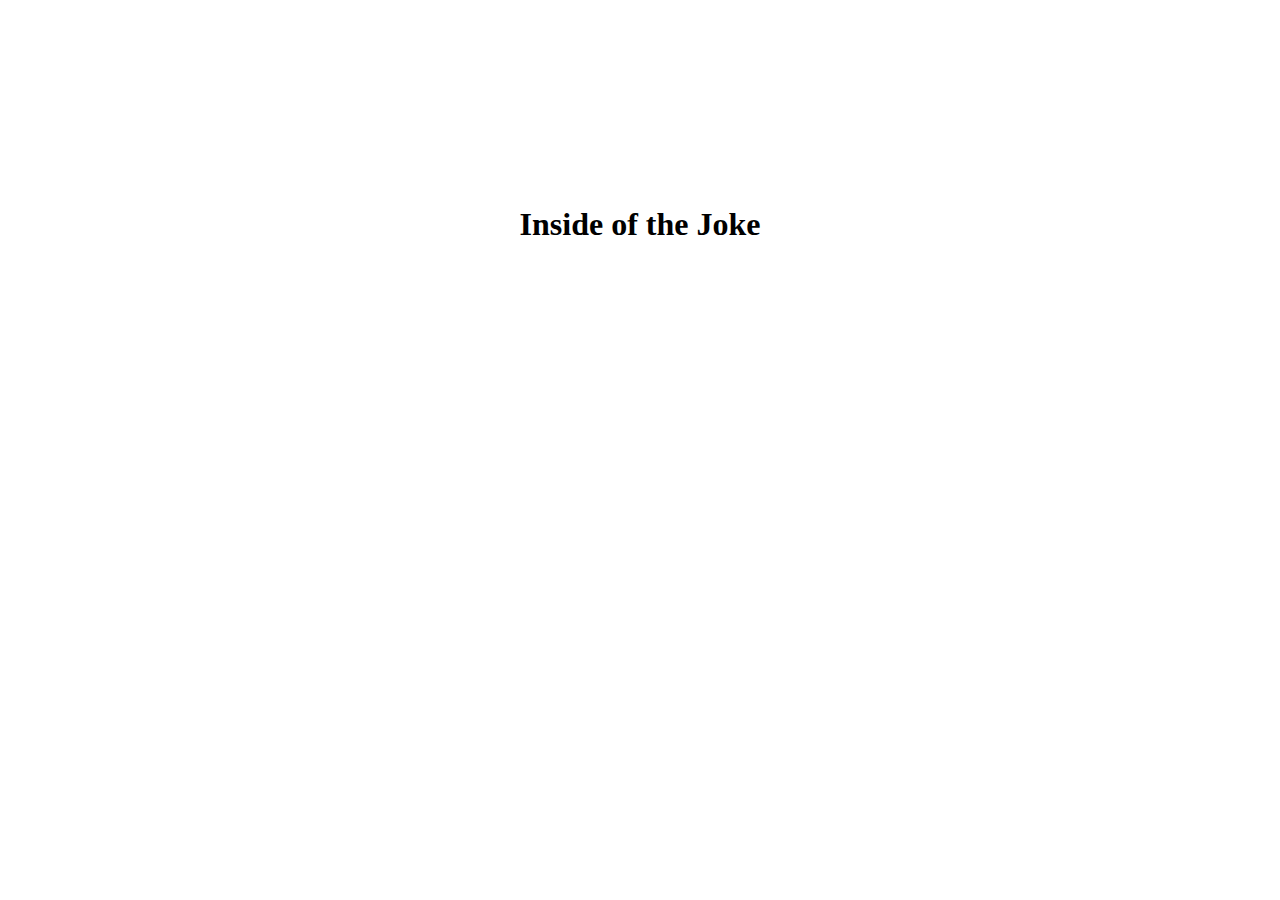
==== 10111.html @ bc506664 "Add files via upload" ====
<!DOCTYPE HTML>
<html lang="es">

<!-- Web Site diseñada y programada por Alexandre Varela Sixto - ShellDredd
     Todos los derechos correspondientes a esta Web Site están registrados -->

<!--      .-----.
   .' -   - '.
  /  .-. .-.  \
  |  | | | |  |     ShellDredd Society
   \ \o/ \o/ /       -The cyber side-
  _/    ^    \_
 | \  '---'  / |
 / /`--. .--`\ \
/ /'---` `---'\ \
'.__.       .__.'
    `|     |`
     |     \
     \      '--.
      '.        `\
        `'---.   |
           ,__) /
            `..' -->
	
<head>
    <meta charset="UTF-8" />
    <meta name="viewport" content="width=device-width, user-scalable=no, initial-scale=1.0, maximum-scale=1.0, minimum-scale=1.0" />
    <meta http-equiv="cache-control" content="no-cache"/>
    <link rel="profile" href="https://gmpg.org/xfn/11" />
    <meta name="robots" content="index,follow" />
    <meta name="description" content="ShellDredd es una comunidad tecnológica donde nos reunimos programadores, SysAdmin, estudiantes o autodidactas de seguridad informática y de tecnología en general." />
    <meta name="keywords" content="shelldredd, hacker, hacking, blog seguridad informática, comunidad linux, comunidad gnu, youtuber linux, directo sobre linux, comunidad programadores"/>
    <meta rel="canonical" href="https://shelldredd.github.io/ShellDredd/" />
    <meta name="author" content="Alexandre Varela Sixto" />
    <meta name="copyright" content="Alexandre Varela Sixto" />

    <meta property=”og:type” content=”article” />
    <meta property=”og:title” content=”ShellDredd Hacking” />
    <meta property=”og:description” content=”ShellDredd Hacker” />
    <meta property=”og:image” content=”https://avatars3.githubusercontent.com/u/70167960?s=460&u=a6a16627c52a6bcc024883d0c40e0beb9647f315&v=4” />
    <meta property=”og:url” content=”ENLACE PERMANENTE” />
    <meta property=”og:site_name” content=”ShellDredd” />
    <link  rel="icon"   href="images/flaticon1.jpeg" type="image/jpeg" sizes="16x16" />


    <link href="maquillaje.css" rel="stylesheet">

    <title>Hacking Society</title>


</head>

<body>

    <div id="contenedor_carga">
        <div id="carga"></div>
    </div>

    <script>
        window.onload = function(){
            var contenedor = document.getElementById('contenedor_carga');
            
            contenedor.style.visibility = 'hidden';
            contenedor.style.opacity = '0';
        }
    </script>

<main class="main">
    <div class="inside"><h1 class="t" align="center"><br><br><br><br><br>Inside of the Joke</h1></div>
    

</body>
</html>
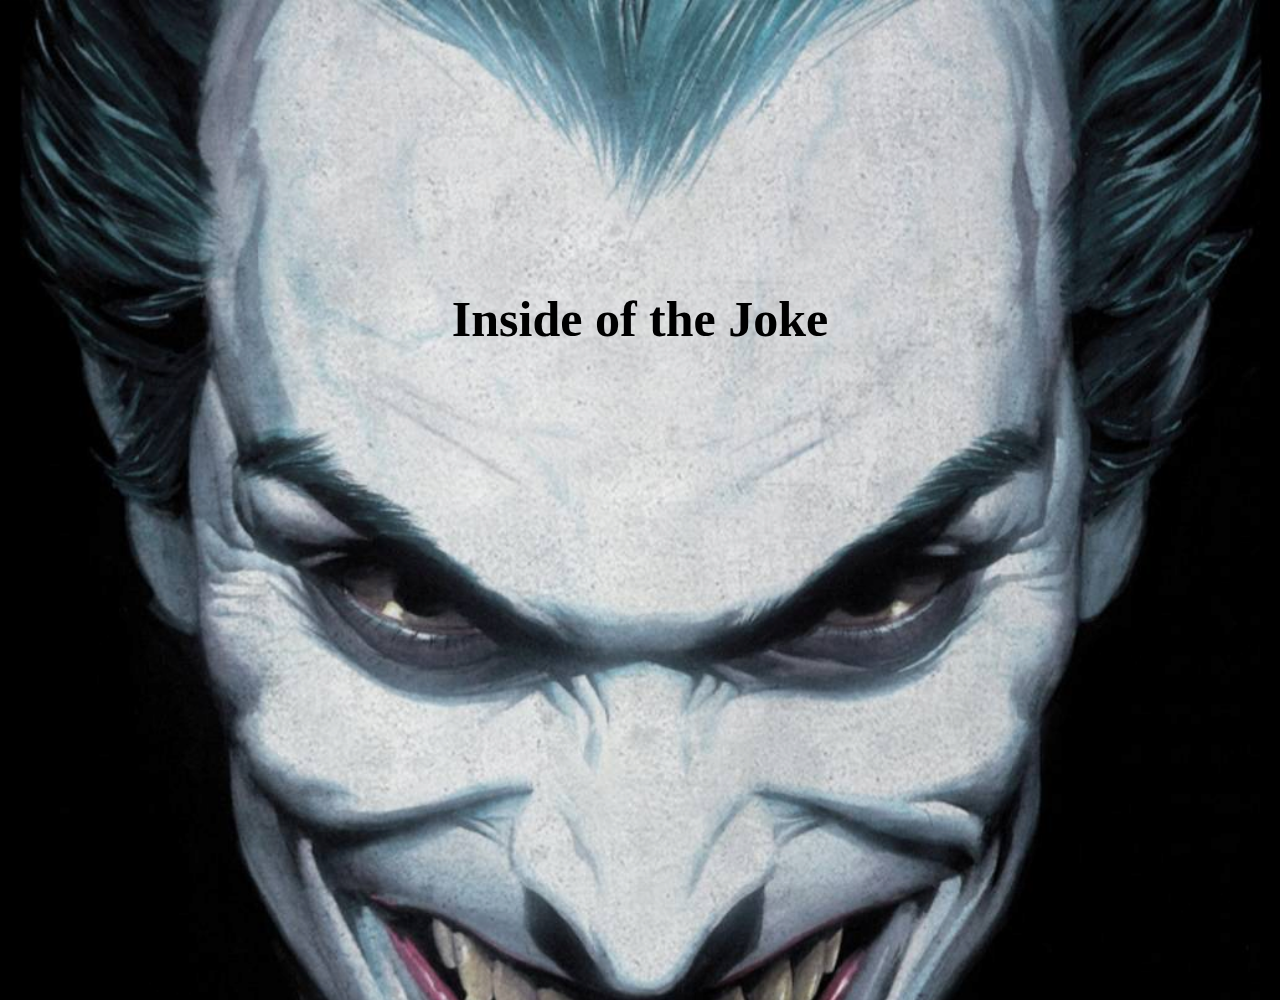
==== commit 5aeca298: "Update 10111.html" ====
--- a/10111.html
+++ b/10111.html
@@ -1,8 +1,5 @@
 <!DOCTYPE HTML>
 <html lang="es">
-
-<!-- Web Site diseñada y programada por Alexandre Varela Sixto - ShellDredd
-     Todos los derechos correspondientes a esta Web Site están registrados -->
 
 <!--      .-----.
    .' -   - '.
@@ -28,16 +25,10 @@
     <meta http-equiv="cache-control" content="no-cache"/>
     <link rel="profile" href="https://gmpg.org/xfn/11" />
     <meta name="robots" content="index,follow" />
-    <meta name="description" content="ShellDredd es una comunidad tecnológica donde nos reunimos programadores, SysAdmin, estudiantes o autodidactas de seguridad informática y de tecnología en general." />
-    <meta name="keywords" content="shelldredd, hacker, hacking, blog seguridad informática, comunidad linux, comunidad gnu, youtuber linux, directo sobre linux, comunidad programadores"/>
-    <meta rel="canonical" href="https://shelldredd.github.io/ShellDredd/" />
-    <meta name="author" content="Alexandre Varela Sixto" />
-    <meta name="copyright" content="Alexandre Varela Sixto" />
 
     <meta property=”og:type” content=”article” />
-    <meta property=”og:title” content=”ShellDredd Hacking” />
-    <meta property=”og:description” content=”ShellDredd Hacker” />
-    <meta property=”og:image” content=”https://avatars3.githubusercontent.com/u/70167960?s=460&u=a6a16627c52a6bcc024883d0c40e0beb9647f315&v=4” />
+    <meta property=”og:title” content=”ShellDredd Love” />
+    <meta property=”og:description” content=”ShellDredd Joker” />
     <meta property=”og:url” content=”ENLACE PERMANENTE” />
     <meta property=”og:site_name” content=”ShellDredd” />
     <link  rel="icon"   href="images/flaticon1.jpeg" type="image/jpeg" sizes="16x16" />
@@ -70,4 +61,4 @@
     
 
 </body>
-</html>+</html>
--- a/maquillaje.css
+++ b/maquillaje.css
@@ -0,0 +1,172 @@
+/* 
+   .' -   - '.
+  /  .-. .-.  \
+  |  | | | |  |     ShellDredd Society
+   \ \o/ \o/ /       -The cyber side-
+  _/    ^    \_
+ | \  '---'  / |
+ / /`--. .--`\ \
+/ /'---` `---'\ \
+'.__.       .__.'
+    `|     |`
+     |     \
+     \      '--.
+      '.        `\
+        `'---.   |
+           ,__) /
+            `..' */
+
+* {
+  margin: 0;
+  padding: 0;
+}
+            
+#contenedor_carga{
+  background-image: url(https://media2.giphy.com/media/Cu4tz21wSm4Jq/giphy.gif?cid=ecf05e47e41dcd4b76ab1f9ce0e38a8c6647fd175c9b368b&rid=giphy.gif);
+  background-repeat: no-repeat;
+  background-size: cover;
+  background-color: black;
+  height: 100%;
+  width: 100%;
+  position: fixed;
+  -webkit-transition: all 5s ease;
+  -o-transition: all 5s ease;
+  transition: all 3s ease;
+  z-index: 10000;
+}
+            
+        
+/* Main styles */
+@import url(https://fonts.googleapis.com/css?family=Open+Sans:800);
+        
+.text {
+  fill: none;
+  stroke-width: 6;
+  stroke-linejoin: round;
+  stroke-dasharray: 70 330;
+  stroke-dashoffset: 0;
+  -webkit-animation: stroke 6s infinite linear;
+  animation: stroke 6s infinite linear;
+  font-size: 100px;
+}
+        
+.text:nth-child(5n + 1) {
+  stroke: #000000;
+  -webkit-animation-delay: -1.2s;
+  animation-delay: -1.2s;
+}
+.text:nth-child(5n + 2) {
+  stroke: #fdfdfd;
+  -webkit-animation-delay: -2.4s;
+  animation-delay: -2.4s;
+}
+        
+.text:nth-child(5n + 3) {
+  stroke: transparent;
+  -webkit-animation-delay: -3.6s;
+  animation-delay: -3.6s;
+}
+        
+.text:nth-child(5n + 4) {
+  stroke: #000000;
+  -webkit-animation-delay: -4.8s;
+  animation-delay: -4.8s;
+}
+        
+.text:nth-child(5n + 5) {
+  stroke: #fdfdfd;
+  -webkit-animation-delay: -6s;
+  animation-delay: -6s;
+}
+        
+@-webkit-keyframes stroke {
+  100% {
+    stroke-dashoffset: -400;
+    }
+}
+        
+@keyframes stroke {
+  100% {
+    stroke-dashoffset: -400;
+    }
+}
+        
+/* Other styles */
+        
+body {
+  font: Open Sans, Impact;
+  background-color: black;
+  background-size: cover;
+}
+
+.main {
+  background-image: url(images/fck.gif);
+  background-size: cover;
+  width: 100%;
+  height: 1000px;
+}
+
+.contenedor-texto{
+  text-align: center;
+  font-size: 30px;
+  font-family: fantasy;
+  color: rgb(0, 0, 0);
+}
+
+.texto1 {
+  color: rgb(0, 0, 0);
+  filter: drop-shadow(0 10px 10px rgb(255, 255, 255));
+}
+
+.texto2 {
+  color: rgb(0, 0, 0);
+  filter: drop-shadow(0 10px 10px rgb(255, 255, 255));
+}
+
+.texto3 {
+  color: rgb(0, 0, 0);
+  filter: drop-shadow(0 10px 10px rgb(255, 255, 255));
+}
+
+.img-logo1 {
+  filter: drop-shadow(0 10px 10px rgb(255, 255, 255));
+}
+
+
+
+.background2 {
+  background-image: url(https://media1.giphy.com/media/xT1Ra5cJFsb9nveeGY/giphy.gif?cid=ecf05e47r5y9tfjzo9uv9g9gd4z0478r1jplbhzt2rusq05o&rid=giphy.gif);
+  background-size: cover;
+  width: 100%;
+  height: 1000px;
+}
+
+.background1 {
+  background-image: url(https://media0.giphy.com/media/vQko17WpZsCDC/giphy.gif?cid=ecf05e478d6af833c7e189eb0811b5af3cb240803451e1e0&rid=giphy.gif);
+  background-size: cover;
+  width: 100%;
+  height: 1000px;
+}
+
+.background0 {
+  background-image: url(https://media2.giphy.com/media/KbppHBTQtUF447tAL6/giphy.gif?cid=ecf05e47t9z1uts725h5avvvuyhb0mlqwmv699op7e8passk&rid=giphy.gif);
+  background-size: cover;
+  width: 100%;
+  height: 1000px;
+}
+
+.inside {
+  background-image: url(images/inside.png);
+  background-size: cover;
+  background-repeat: no-repeat;
+  width: 100%;
+  height: 1000px;
+}
+
+.t {
+  font-size: 50px;
+}
+
+.intro-text {
+   filter: drop-shadow(0 10px 10px rgb(255, 255, 255));
+}
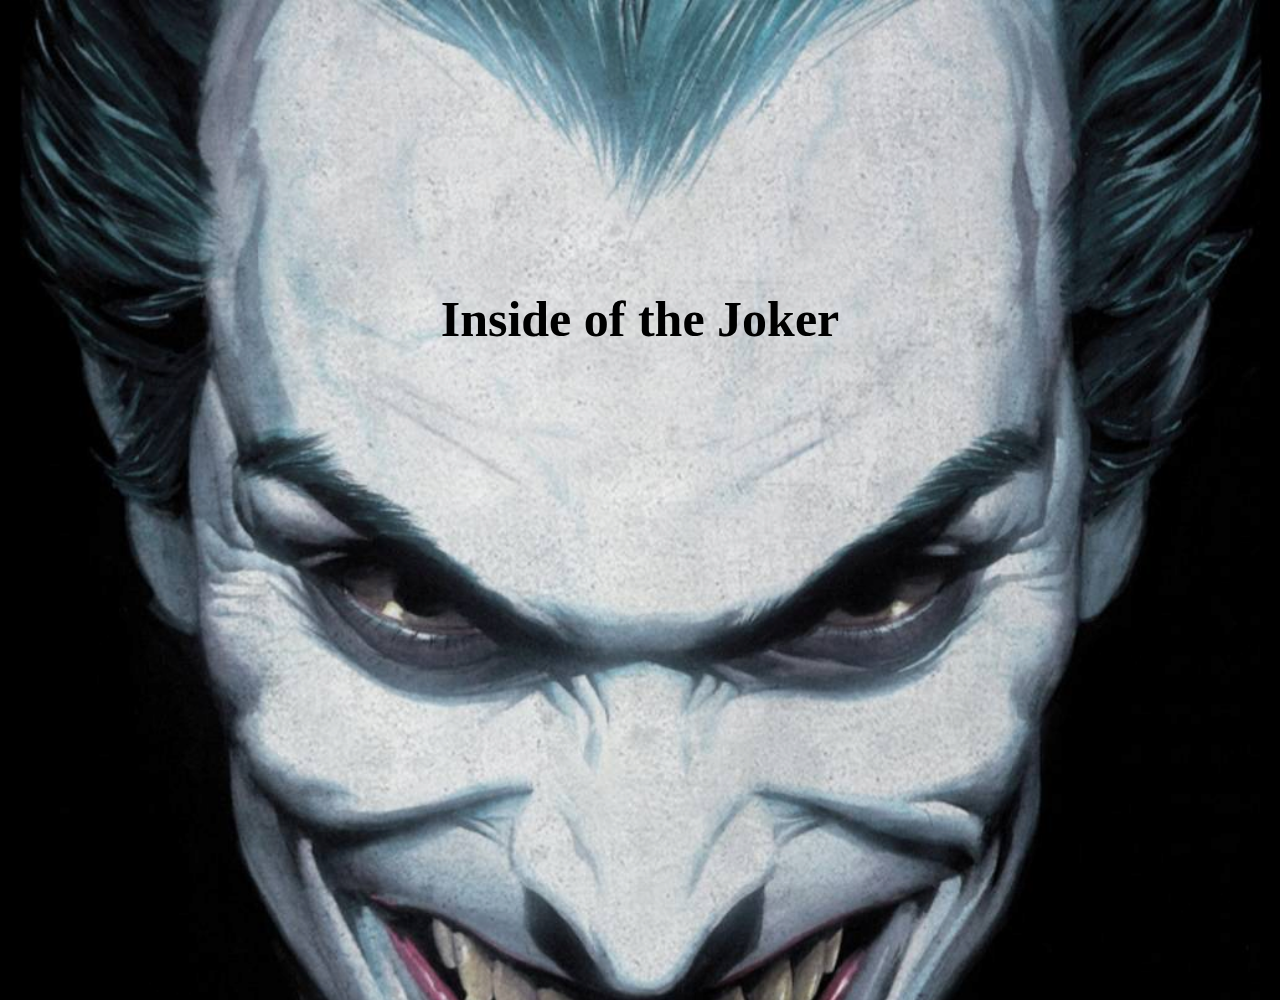
==== commit cccffc6d: "Update 10111.html" ====
--- a/10111.html
+++ b/10111.html
@@ -36,7 +36,7 @@
 
     <link href="maquillaje.css" rel="stylesheet">
 
-    <title>Hacking Society</title>
+    <title>Inside is the Key</title>
 
 
 </head>
@@ -57,7 +57,7 @@
     </script>
 
 <main class="main">
-    <div class="inside"><h1 class="t" align="center"><br><br><br><br><br>Inside of the Joke</h1></div>
+    <div class="inside"><h1 class="t" align="center"><br><br><br><br><br>Inside of the Joker</h1></div>
     
 
 </body>
